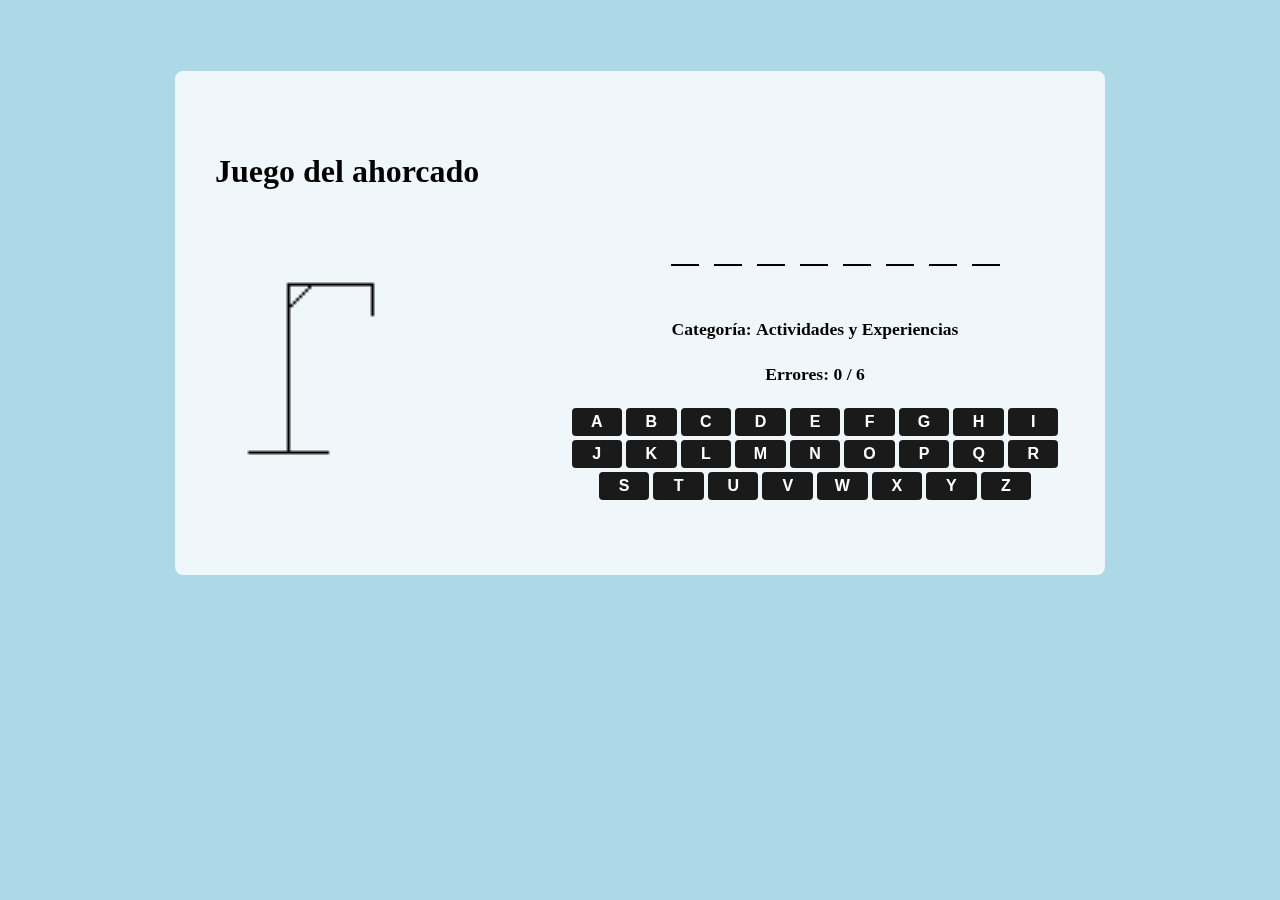
==== ahorcado/juegoAhorcado.html @ d846a66b "Comienzo cookies" ====
<!DOCTYPE html>
<html lang="en">

<head>
    <meta charset="UTF-8">
    <meta name="viewport" content="width=device-width, initial-scale=1.0">
    <link href="https://fonts.cdnfonts.com/css/sf-pixelate" rel="stylesheet">
    <link rel="stylesheet" href="juego.css">
    <title>Ahorcado</title>
</head>

<body>
    <div class="container">
        <div class="ahorcado">
            <h1>Juego del ahorcado</h1>
            <img src="img/0.png" alt="Ahorcado base" style="width: 300px;">
        </div>
        <div class="game-box">
            <ul class="palabra"></ul>
            <h4 class="categoria">
                Categoría:
                <b></b>
            </h4>
            <h4 class="errores">
                Errores:
                <b>0 / 6</b>
            </h4>
            <div class="teclado">

            </div>
        </div>

    </div>

    <!-- Victoria -->
    <div id="juegoGanado" class="juego-ganado">
        <div class="contenido-juego-ganado">
            <span class="close" onclick="cerrarPopup()">&times;</span> 
            <p id="txtGanado"></p>
            <p id="info"></p>
            <button onclick="volverAJugar()">Volver a jugar</button>
        </div>
    </div>

    <!-- Noob -->
    <div id="juegoPerdido" class="juego-perdido">
        <div class="contenido-juego-perdido">
            <span class="close" onclick="cerrarPopup()">&times;</span> 
            <p id="txtPerdido"></p>
            <p id="info"></p>
            <button onclick="volverAJugar()">Volver a jugar</button>
        </div>
    </div>

    <script src="script.js"></script>
</body>

</html>
---- ahorcado/juego.css ----
body{
    display: flex;
    align-items: center;
    justify-content: center;
    min-height: 70vh;
    background-color: lightblue;
}
.container{
    width: 850px;
    background-color: rgba(255, 255, 255, 0.8);
    backdrop-filter: blur(10px);
    display: flex;
    align-items: flex-end;
    gap: 50px;
    padding: 60px 40px;
    border-radius: 8px;
}
.palabra{
    display: flex;
    gap: 15px;
    list-style: none;
    align-items: center;
    justify-content: center;
}
.palabra .letra{
    width: 28px;
    margin-bottom: 30px;
    border-bottom: 2px solid black;
    font-size: 40px;
    font-weight: 500;
    text-align: center;
}
.palabra .letra.adivinada{
    border-color: transparent;
    margin: -30px 0 35px;
}

.game-box{
    text-align: center;
    font-size: 1.1rem;
    font-weight: 500;
    margin-bottom: 15px;
}

.game-box .teclado{
    display: flex;
    gap: 4px;
    margin-top: 20px;
    flex-wrap: wrap;
    justify-content: center;
}
.teclado button{
    color: #fff;
    font-size: 1rem;
    font-weight: 600;
    cursor: pointer;
    outline: none;
    padding: 5px;
    border: none;
    background-color: rgb(26, 26, 26);
    border-radius: 4px;
    text-transform: uppercase;
    width: calc(100% / 9 - 5px);
}

.teclado button[disabled]{
    opacity: 0.5;
    pointer-events: none;
}
.teclado button:hover{
    background-color: black;
    color: rgb(255, 255, 255);
}

@media (max-width: 782px){
    .container{
        flex-direction: column;
        padding: 30px 15px;
        align-items: center;
    }
    .ahorcado img{
        max-width: 300px;
    }
    .ahorcado h1{
        display: none;
    }
}

.juego-ganado, .juego-perdido{
    display: none;
    position: fixed;
    top: 0;
    left: 0;
    width: 100%;
    height: 100%;
    background-color: rgba(0, 0, 0, 0.1);
    backdrop-filter: blur(35px);
}

.juego-ganado .close, .juego-perdido .close{
    cursor: pointer;
}

.contenido-juego-ganado, .contenido-juego-perdido {
    position: absolute;
    top: 50%;
    left: 50%;
    transform: translate(-50%, -50%);
    background-color: rgba(255, 255, 255, 0.5);
    padding: 20px;
    border-radius: 8px;
    box-shadow: 0 0 10px rgba(0, 0, 0, 0.3);
    text-align: center;
    display: flex;
    flex-direction: column;
    align-items: center;
    justify-content: flex-end;
}
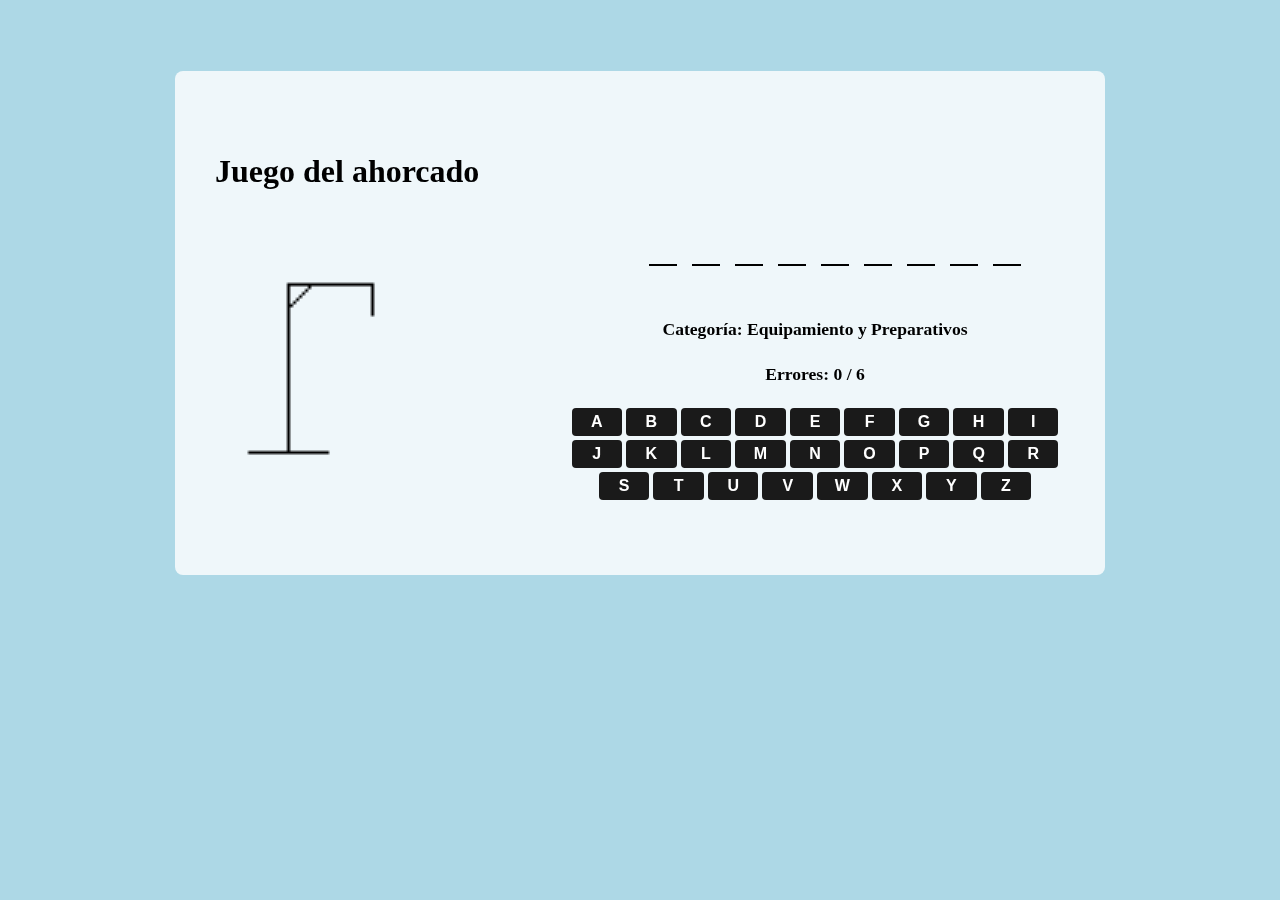
==== commit 1b74c77e: "Fix" ====
--- a/ahorcado/juegoAhorcado.html
+++ b/ahorcado/juegoAhorcado.html
@@ -47,7 +47,7 @@
         <div class="contenido-juego-perdido">
             <span class="close" onclick="cerrarPopup()">&times;</span> 
             <p id="txtPerdido"></p>
-            <p id="info"></p>
+            <p id="info2"></p>
             <button onclick="volverAJugar()">Volver a jugar</button>
         </div>
     </div>
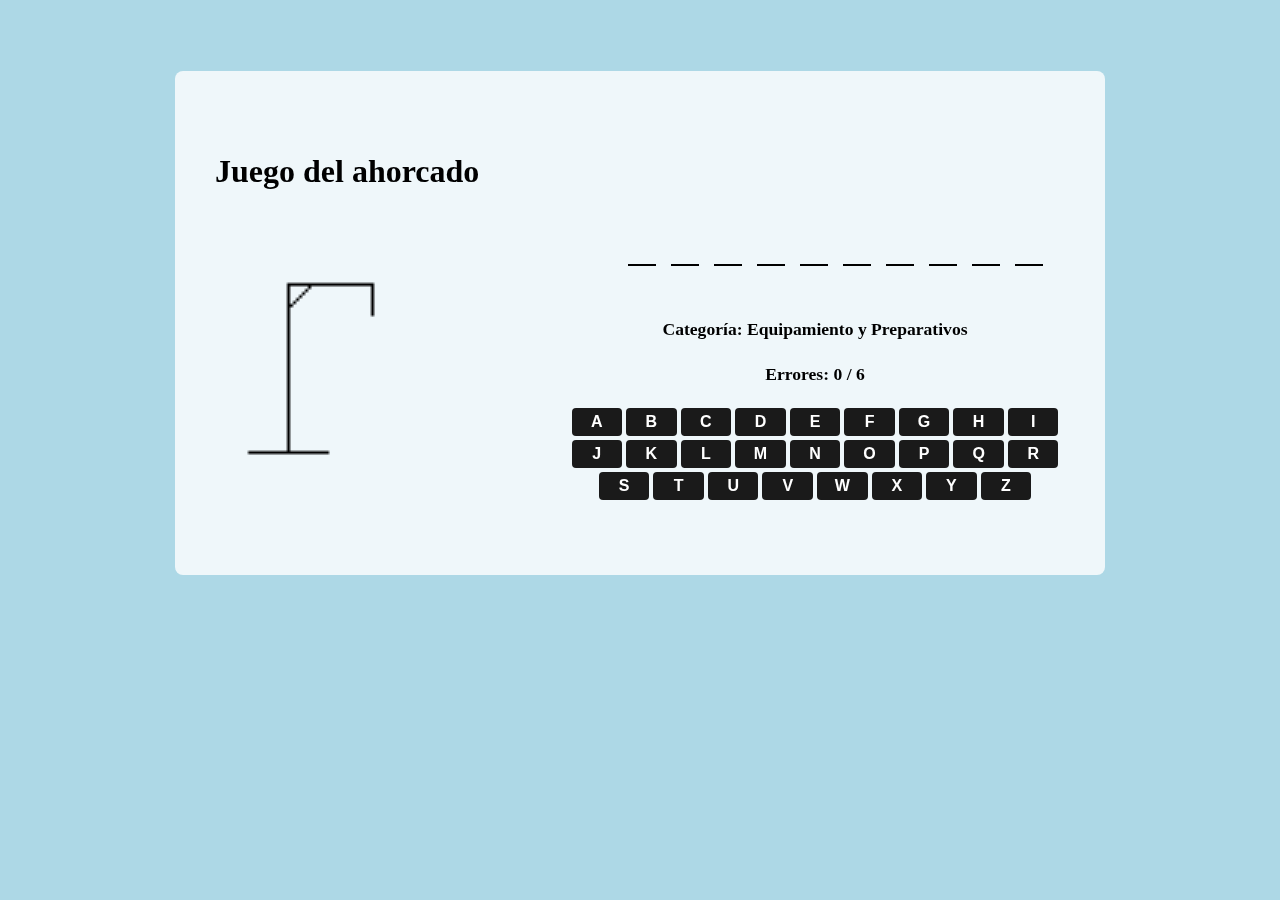
==== commit e18e2a78: "Acabar hoy" ====
--- a/ahorcado/juegoAhorcado.html
+++ b/ahorcado/juegoAhorcado.html
@@ -6,6 +6,7 @@
     <meta name="viewport" content="width=device-width, initial-scale=1.0">
     <link href="https://fonts.cdnfonts.com/css/sf-pixelate" rel="stylesheet">
     <link rel="stylesheet" href="juego.css">
+    <link rel="shortcut icon" href="img/favicon.png" type="image/x-icon">
     <title>Ahorcado</title>
 </head>
 
@@ -52,7 +53,7 @@
         </div>
     </div>
 
+</body>
     <script src="script.js"></script>
-</body>
 
 </html>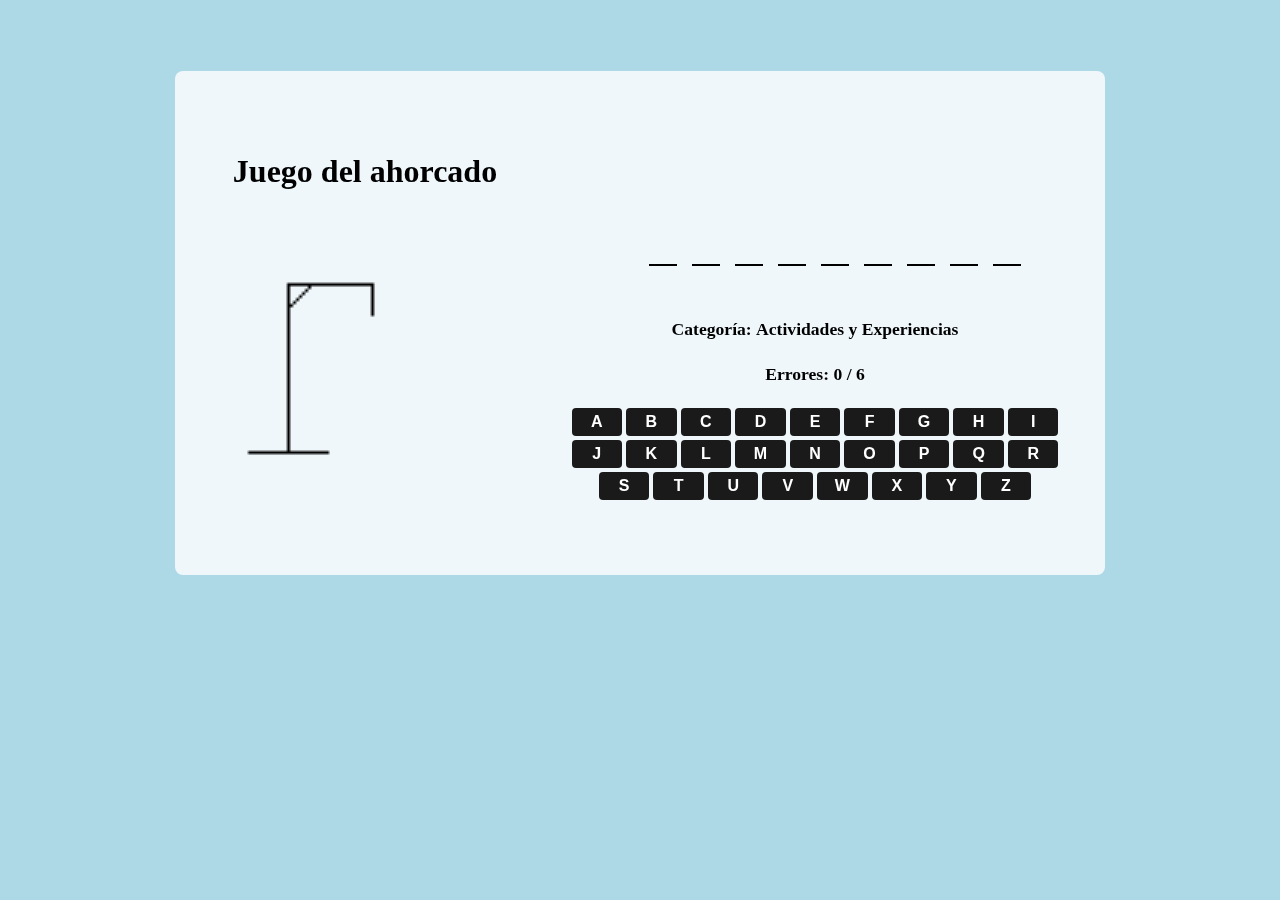
==== commit 759d4900: "Actu" ====
--- a/ahorcado/juegoAhorcado.html
+++ b/ahorcado/juegoAhorcado.html
@@ -7,6 +7,11 @@
     <link href="https://fonts.cdnfonts.com/css/sf-pixelate" rel="stylesheet">
     <link rel="stylesheet" href="juego.css">
     <link rel="shortcut icon" href="img/favicon.png" type="image/x-icon">
+    <link href="https://cdn.jsdelivr.net/npm/bootstrap@5.3.2/dist/css/bootstrap.min.css" rel="stylesheet"
+        integrity="sha384-T3c6CoIi6uLrA9TneNEoa7RxnatzjcDSCmG1MXxSR1GAsXEV/Dwwykc2MPK8M2HN" crossorigin="anonymous">
+    <script src="https://cdn.jsdelivr.net/npm/bootstrap@5.3.2/dist/js/bootstrap.bundle.min.js"
+        integrity="sha384-C6RzsynM9kWDrMNeT87bh95OGNyZPhcTNXj1NW7RuBCsyN/o0jlpcV8Qyq46cDfL"
+        crossorigin="anonymous"></script>
     <title>Ahorcado</title>
 </head>
 
@@ -36,24 +41,44 @@
     <!-- Victoria -->
     <div id="juegoGanado" class="juego-ganado">
         <div class="contenido-juego-ganado">
-            <span class="close" onclick="cerrarPopup()">&times;</span> 
-            <p id="txtGanado"></p>
-            <p id="info"></p>
-            <button onclick="volverAJugar()">Volver a jugar</button>
+            <div class="card mb-3" style="max-width: 540px;">
+                <div class="row g-0">
+                  <div class="col-md-4">
+                    <img src="..." class="img-fluid rounded-start" alt="...">
+                  </div>
+                  <div class="col-md-8">
+                    <div class="card-body">
+                      <h5 class="card-title"></h5>
+                      <p class="card-text"></p>
+                    </div>
+                  </div>
+                </div>
+              </div>
+            <button class="btn btn-light" onclick="volverAJugar()">Volver a jugar</button>
         </div>
     </div>
 
     <!-- Noob -->
     <div id="juegoPerdido" class="juego-perdido">
         <div class="contenido-juego-perdido">
-            <span class="close" onclick="cerrarPopup()">&times;</span> 
-            <p id="txtPerdido"></p>
-            <p id="info2"></p>
-            <button onclick="volverAJugar()">Volver a jugar</button>
+            <div class="card mb-3" style="max-width: 540px;">
+                <div class="row g-0">
+                  <div class="col-md-4">
+                    <img src="..." class="img-fluid rounded-start" alt="...">
+                  </div>
+                  <div class="col-md-8">
+                    <div class="card-body">
+                      <h5 class="card-title"></h5>
+                      <p class="card-text"></p>
+                    </div>
+                  </div>
+                </div>
+              </div>
+            <button class="btn btn-light" onclick="volverAJugar()">Volver a jugar</button>
         </div>
     </div>
 
 </body>
-    <script src="script.js"></script>
+<script src="script.js"></script>
 
 </html>--- a/ahorcado/juego.css
+++ b/ahorcado/juego.css
@@ -4,6 +4,12 @@
     justify-content: center;
     min-height: 70vh;
     background-color: lightblue;
+    text-align: center;
+    background-repeat: no-repeat;
+    background-size: cover;
+}
+.card-title{
+    text-transform: capitalize;
 }
 .container{
     width: 850px;
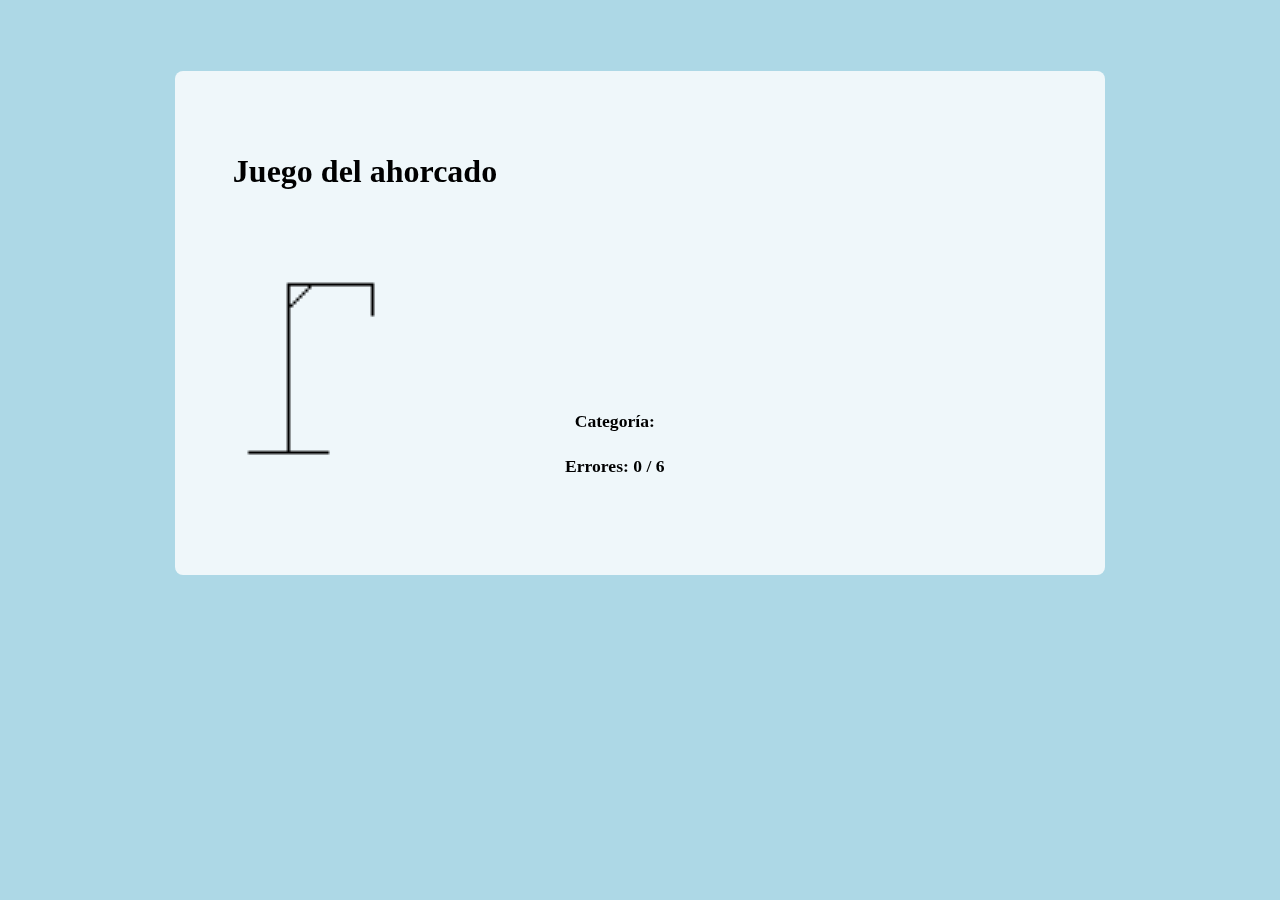
==== commit d1a3f24f: "Update" ====
--- a/ahorcado/juegoAhorcado.html
+++ b/ahorcado/juegoAhorcado.html
@@ -2,83 +2,86 @@
 <html lang="en">
 
 <head>
-    <meta charset="UTF-8">
-    <meta name="viewport" content="width=device-width, initial-scale=1.0">
-    <link href="https://fonts.cdnfonts.com/css/sf-pixelate" rel="stylesheet">
-    <link rel="stylesheet" href="juego.css">
-    <link rel="shortcut icon" href="img/favicon.png" type="image/x-icon">
-    <link href="https://cdn.jsdelivr.net/npm/bootstrap@5.3.2/dist/css/bootstrap.min.css" rel="stylesheet"
-        integrity="sha384-T3c6CoIi6uLrA9TneNEoa7RxnatzjcDSCmG1MXxSR1GAsXEV/Dwwykc2MPK8M2HN" crossorigin="anonymous">
-    <script src="https://cdn.jsdelivr.net/npm/bootstrap@5.3.2/dist/js/bootstrap.bundle.min.js"
-        integrity="sha384-C6RzsynM9kWDrMNeT87bh95OGNyZPhcTNXj1NW7RuBCsyN/o0jlpcV8Qyq46cDfL"
-        crossorigin="anonymous"></script>
-    <title>Ahorcado</title>
+  <meta charset="UTF-8">
+  <meta name="viewport" content="width=device-width, initial-scale=1.0">
+  <link href="https://fonts.cdnfonts.com/css/sf-pixelate" rel="stylesheet">
+  <link rel="stylesheet" href="juego.css">
+  <link rel="shortcut icon" href="img/favicon.png" type="image/x-icon">
+  <link href="https://cdn.jsdelivr.net/npm/bootstrap@5.3.2/dist/css/bootstrap.min.css" rel="stylesheet"
+    integrity="sha384-T3c6CoIi6uLrA9TneNEoa7RxnatzjcDSCmG1MXxSR1GAsXEV/Dwwykc2MPK8M2HN" crossorigin="anonymous">
+  <script src="https://cdn.jsdelivr.net/npm/bootstrap@5.3.2/dist/js/bootstrap.bundle.min.js"
+    integrity="sha384-C6RzsynM9kWDrMNeT87bh95OGNyZPhcTNXj1NW7RuBCsyN/o0jlpcV8Qyq46cDfL"
+    crossorigin="anonymous"></script>
+  <title>Ahorcado</title>
 </head>
 
 <body>
-    <div class="container">
-        <div class="ahorcado">
-            <h1>Juego del ahorcado</h1>
-            <img src="img/0.png" alt="Ahorcado base" style="width: 300px;">
-        </div>
-        <div class="game-box">
-            <ul class="palabra"></ul>
-            <h4 class="categoria">
-                Categoría:
-                <b></b>
-            </h4>
-            <h4 class="errores">
-                Errores:
-                <b>0 / 6</b>
-            </h4>
-            <div class="teclado">
+  <div class="container">
+    <div class="ahorcado">
+      <h1>Juego del ahorcado</h1>
+      <img src="img/0.png" alt="Ahorcado base" style="width: 300px;">
+    </div>
+    <div class="game-box">
+      <ul class="palabra"></ul>
+      <h4 class="categoria">
+        Categoría:
+        <b></b>
+      </h4>
+      <h4 class="errores">
+        Errores:
+        <b>0 / 6</b>
+      </h4>
+      <div class="teclado">
 
-            </div>
-        </div>
-
+      </div>
     </div>
 
-    <!-- Victoria -->
-    <div id="juegoGanado" class="juego-ganado">
-        <div class="contenido-juego-ganado">
-            <div class="card mb-3" style="max-width: 540px;">
-                <div class="row g-0">
-                  <div class="col-md-4">
-                    <img src="..." class="img-fluid rounded-start" alt="...">
-                  </div>
-                  <div class="col-md-8">
-                    <div class="card-body">
-                      <h5 class="card-title"></h5>
-                      <p class="card-text"></p>
-                    </div>
-                  </div>
-                </div>
-              </div>
-            <button class="btn btn-light" onclick="volverAJugar()">Volver a jugar</button>
+  </div>
+
+  <!-- Victoria -->
+  <div id="juegoGanado" class="juego-ganado">
+    <div class="contenido-juego-ganado">
+      <h2>Ganaste</h2>
+      <div class="card mb-3" style="max-width: 540px;">
+        <div class="row g-0">
+          <div class="col-md-4">
+            <img src="..." class="img-fluid rounded-start" alt="...">
+          </div>
+          <div class="col-md-8">
+            <div class="card-body">
+              <h5 class="card-title"></h5>
+              <p class="card-text"></p>
+            </div>
+          </div>
         </div>
+      </div>
+      <button class="btn btn-light" onclick="volverAJugar()">Volver a jugar</button>
     </div>
+  </div>
 
-    <!-- Noob -->
-    <div id="juegoPerdido" class="juego-perdido">
-        <div class="contenido-juego-perdido">
-            <div class="card mb-3" style="max-width: 540px;">
-                <div class="row g-0">
-                  <div class="col-md-4">
-                    <img src="..." class="img-fluid rounded-start" alt="...">
-                  </div>
-                  <div class="col-md-8">
-                    <div class="card-body">
-                      <h5 class="card-title"></h5>
-                      <p class="card-text"></p>
-                    </div>
-                  </div>
-                </div>
-              </div>
-            <button class="btn btn-light" onclick="volverAJugar()">Volver a jugar</button>
+  <!-- Noob -->
+  <div id="juegoPerdido" class="juego-perdido">
+    <div class="contenido-juego-perdido">
+      <h2>Perdiste</h2>
+      <div class="card mb-3" style="max-width: 540px;">
+        <div class="row g-0">
+          <div class="col-md-4">
+            <img src="..." class="img-fluid rounded-start" alt="...">
+          </div>
+          <div class="col-md-8">
+            <div class="card-body">
+              <h5 class="card-title"></h5>
+              <p class="card-text"></p>
+            </div>
+          </div>
         </div>
+      </div>
+      <button class="btn btn-light" onclick="volverAJugar()">Volver a jugar</button>
     </div>
+  </div>
+  <script src="script.js"></script>
+  <script src="vanilla-tilt.js"></script>
 
 </body>
-<script src="script.js"></script>
 
 </html>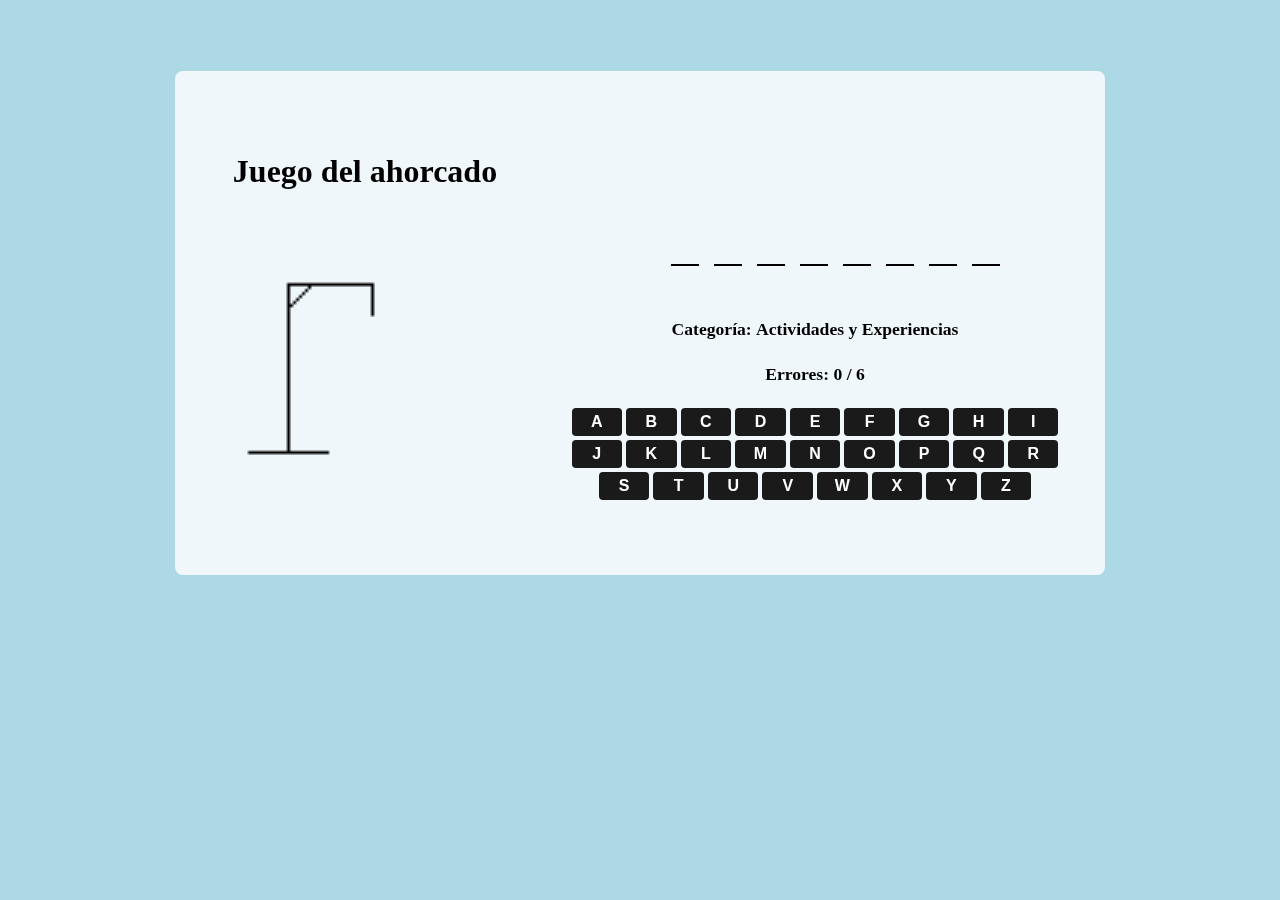
==== commit 39c48b9e: "." ====
--- a/ahorcado/juegoAhorcado.html
+++ b/ahorcado/juegoAhorcado.html
@@ -41,32 +41,11 @@
   <!-- Victoria -->
   <div id="juegoGanado" class="juego-ganado">
     <div class="contenido-juego-ganado">
-      <h2>Ganaste</h2>
-      <div class="card mb-3" style="max-width: 540px;">
+      <h2></h2>
+      <div class="card mb-3" style="max-width: 540px;" data-tilt>
         <div class="row g-0">
           <div class="col-md-4">
-            <img src="..." class="img-fluid rounded-start" alt="...">
-          </div>
-          <div class="col-md-8">
-            <div class="card-body">
-              <h5 class="card-title"></h5>
-              <p class="card-text"></p>
-            </div>
-          </div>
-        </div>
-      </div>
-      <button class="btn btn-light" onclick="volverAJugar()">Volver a jugar</button>
-    </div>
-  </div>
-
-  <!-- Noob -->
-  <div id="juegoPerdido" class="juego-perdido">
-    <div class="contenido-juego-perdido">
-      <h2>Perdiste</h2>
-      <div class="card mb-3" style="max-width: 540px;">
-        <div class="row g-0">
-          <div class="col-md-4">
-            <img src="..." class="img-fluid rounded-start" alt="...">
+            <img src=" " class="img-fluid rounded-start" alt=" ">
           </div>
           <div class="col-md-8">
             <div class="card-body">
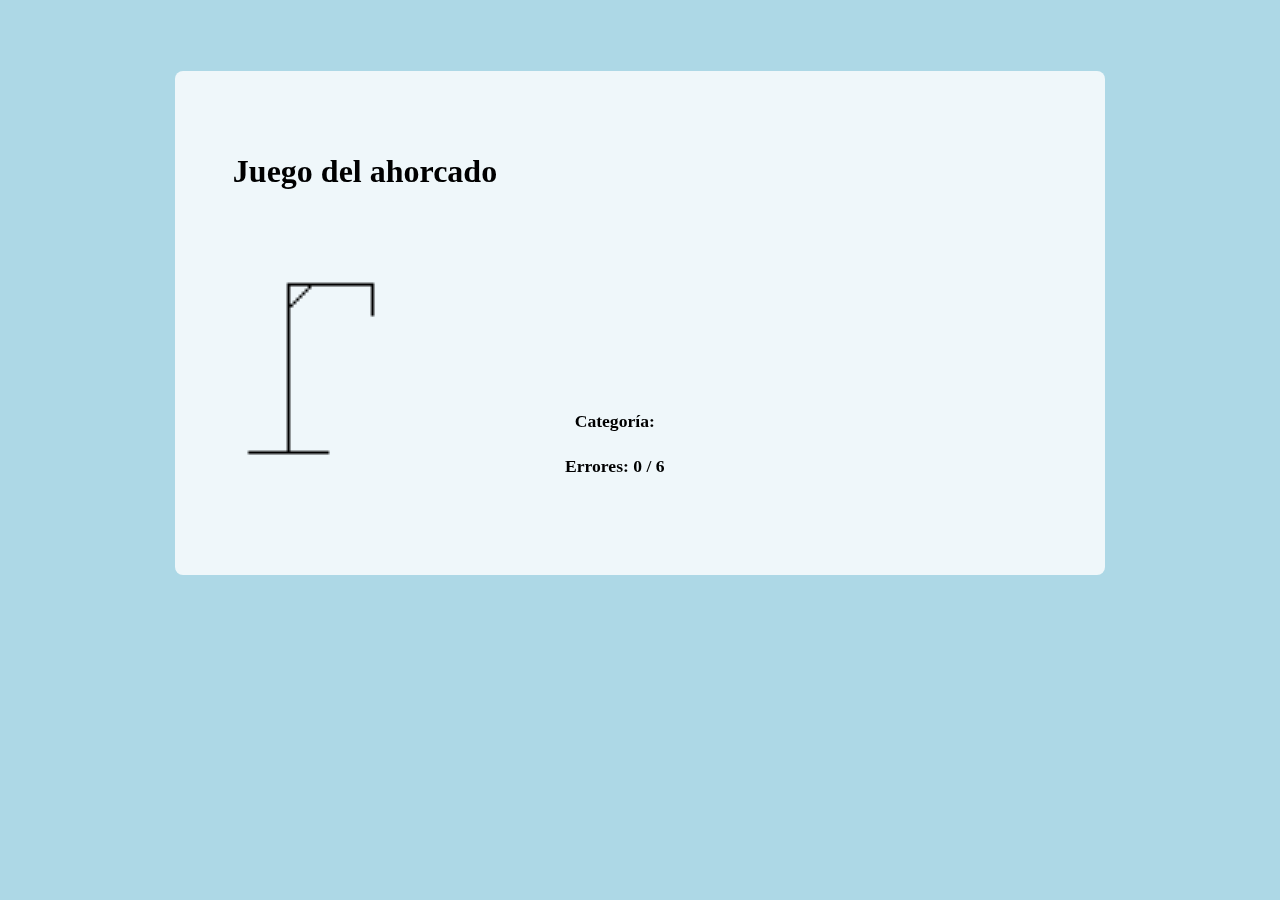
==== commit ea5f9e50: "Recuperar estado del juego" ====
--- a/ahorcado/juegoAhorcado.html
+++ b/ahorcado/juegoAhorcado.html
@@ -45,7 +45,7 @@
       <div class="card mb-3" style="max-width: 540px;" data-tilt>
         <div class="row g-0">
           <div class="col-md-4">
-            <img src=" " class="img-fluid rounded-start" alt=" ">
+            <img src=" " class="img-fluid rounded-start" alt=" " draggable="false">
           </div>
           <div class="col-md-8">
             <div class="card-body">
--- a/ahorcado/juego.css
+++ b/ahorcado/juego.css
@@ -1,3 +1,6 @@
+* {
+    user-select: none;
+}
 body{
     display: flex;
     align-items: center;
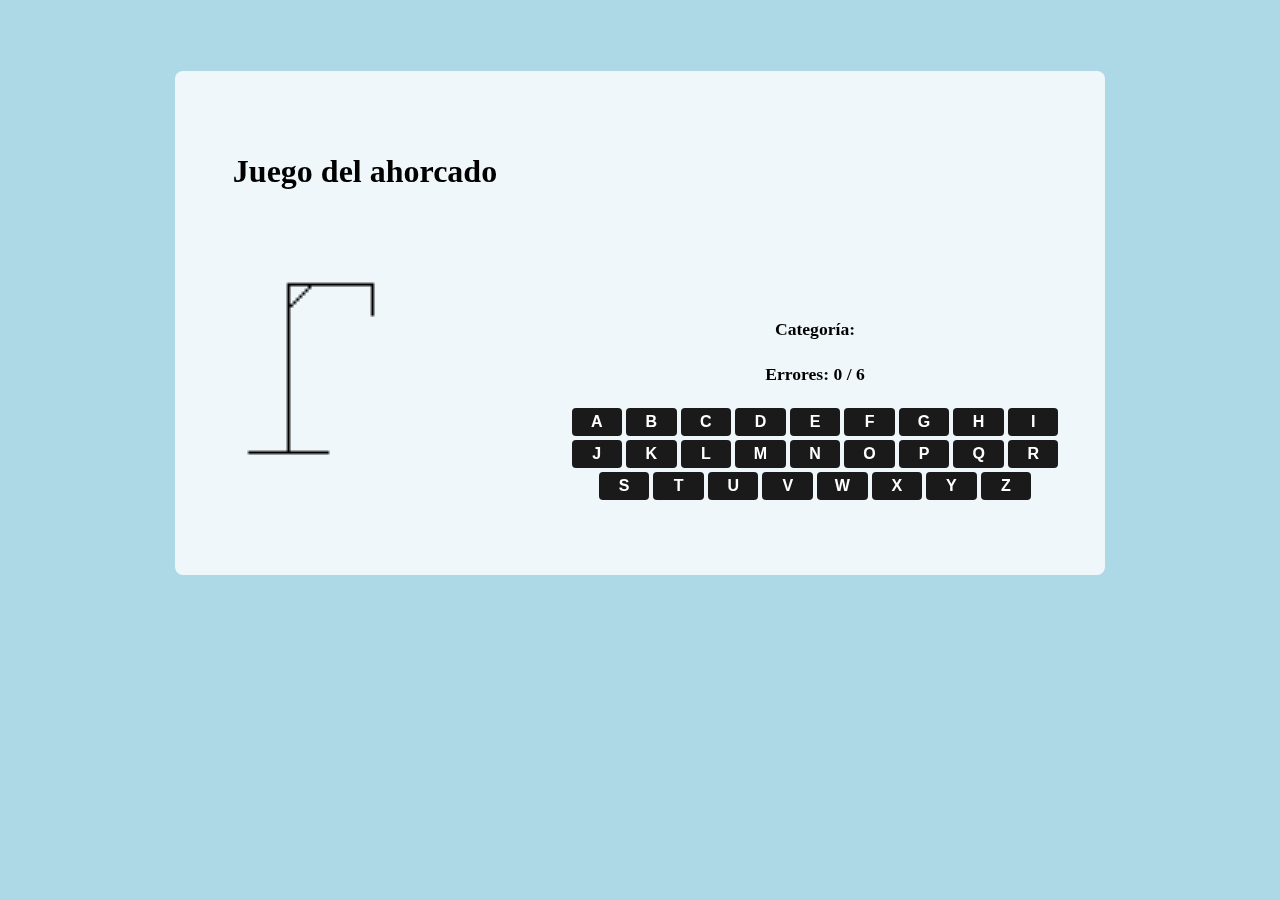
==== commit 1c33d6fe: "." ====
--- a/ahorcado/juegoAhorcado.html
+++ b/ahorcado/juegoAhorcado.html
@@ -38,7 +38,10 @@
 
   </div>
 
-  <!-- Victoria -->
+  <!-- <div class="rendirse">
+    <button class="btn btn-light" onclick="seleccionarPalabraRandom()">Volver a jugar</button>
+  </div> -->
+  <!-- Pop Up -->
   <div id="juegoGanado" class="juego-ganado">
     <div class="contenido-juego-ganado">
       <h2></h2>
